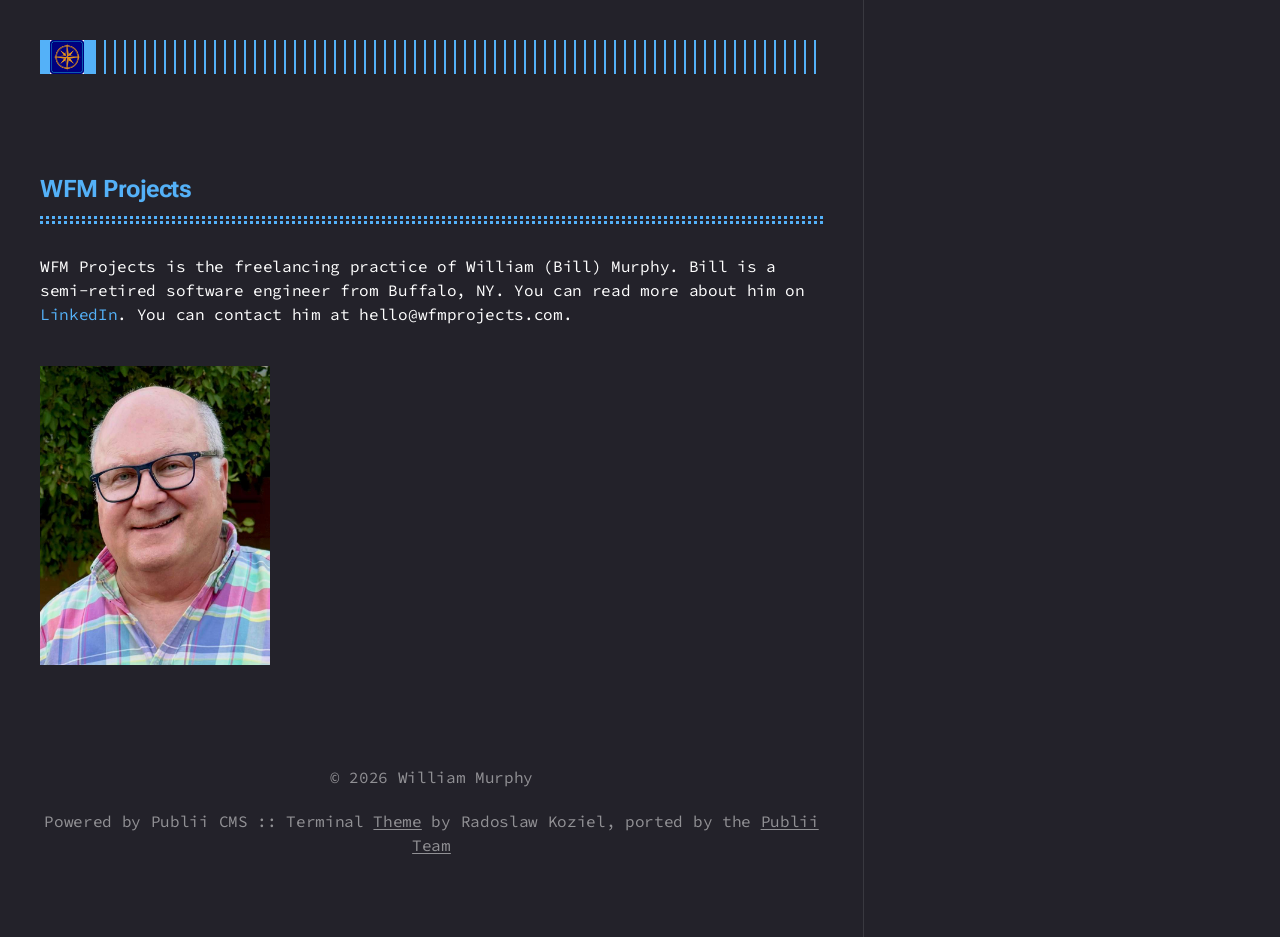
==== index.html @ eae9add2 "Updated from Publii" ====
<!DOCTYPE html><html lang="en-gb"><head><meta charset="utf-8"><meta http-equiv="X-UA-Compatible" content="IE=edge"><meta name="viewport" content="width=device-width,initial-scale=1"><title>WFM Projects - WFM Projects</title><meta name="description" content="WFM Projects is the freelancing practice of William (Bill) Murphy. Bill is a semi-retired software engineer from Buffalo, NY. You can read more about him&amp;hellip;"><meta name="generator" content="Publii Open-Source CMS for Static Site"><link rel="canonical" href="https://wfm.github.io/wfmprojects-landing-page/"><link rel="alternate" type="application/atom+xml" href="https://wfm.github.io/wfmprojects-landing-page/feed.xml" title="WFM Projects - RSS"><link rel="alternate" type="application/json" href="https://wfm.github.io/wfmprojects-landing-page/feed.json" title="WFM Projects - JSON"><meta property="og:title" content="WFM Projects"><meta property="og:image" content="https://wfm.github.io/wfmprojects-landing-page/media/website/square-logo-navy.png"><meta property="og:image:width" content="512"><meta property="og:image:height" content="512"><meta property="og:site_name" content="WFM Projects"><meta property="og:description" content="WFM Projects is the freelancing practice of William (Bill) Murphy. Bill is a semi-retired software engineer from Buffalo, NY. You can read more about him&amp;hellip;"><meta property="og:url" content="https://wfm.github.io/wfmprojects-landing-page/"><meta property="og:type" content="article"><link rel="shortcut icon" href="https://wfm.github.io/wfmprojects-landing-page/media/website/favico.png" type="image/png"><link rel="preload" href="https://wfm.github.io/wfmprojects-landing-page/assets/dynamic/fonts/sourcecodepro/sourcecodepro.woff2" as="font" type="font/woff2" crossorigin><link rel="preload" href="https://wfm.github.io/wfmprojects-landing-page/assets/dynamic/fonts/sourcecodepro/sourcecodepro-italic.woff2" as="font" type="font/woff2" crossorigin><link rel="preload" href="https://wfm.github.io/wfmprojects-landing-page/assets/dynamic/fonts/robotoflex/robotoflex.woff2" as="font" type="font/woff2" crossorigin><link rel="stylesheet" href="https://wfm.github.io/wfmprojects-landing-page/assets/css/style.css?v&#x3D;aa8e6d748bae2da65089e2cc33aff273"><script type="application/ld+json">{"@context":"http://schema.org","@type":"Article","mainEntityOfPage":{"@type":"WebPage","@id":"https://wfm.github.io/wfmprojects-landing-page/"},"headline":"WFM Projects","datePublished":"2026-08-24T13:46-04:00","dateModified":"2026-08-24T14:07-04:00","image":{"@type":"ImageObject","url":"https://wfm.github.io/wfmprojects-landing-page/media/website/square-logo-navy.png","height":512,"width":512},"description":"WFM Projects is the freelancing practice of William (Bill) Murphy. Bill is a semi-retired software engineer from Buffalo, NY. You can read more about him&hellip;","author":{"@type":"Person","name":"William Murphy","url":"https://wfm.github.io/wfmprojects-landing-page/authors/william-murphy/"},"publisher":{"@type":"Organization","name":"William Murphy","logo":{"@type":"ImageObject","url":"https://wfm.github.io/wfmprojects-landing-page/media/website/square-logo-navy.png","height":512,"width":512}}}</script><noscript><style>img[loading] {
                    opacity: 1;
                }</style></noscript></head><body class="page-template"><div class="container"><header class="header"><div class="header__logo"><a class="logo" href="https://wfm.github.io/wfmprojects-landing-page/"><img src="https://wfm.github.io/wfmprojects-landing-page/media/website/square-logo-navy.png" alt="WFM Projects" width="512" height="512"></a></div></header><main class="content page"><article class="post"><header><h1 class="post__title">WFM Projects</h1></header><div class="post__entry"><p class="align-left">WFM Projects is the freelancing practice of William (Bill) Murphy. Bill is a semi-retired software engineer from Buffalo, NY. You can read more about him on <a href="https://www.linkedin.com/in/billmurphysoftware/" title="Visit LinkedIn in a new tab" target="_blank" rel="nofollow noopener noreferrer">LinkedIn</a>. You can contact him at hello@wfmprojects.com.</p><figure class="post__image align-center"><img loading="lazy" style="font-size: inherit;" src="https://wfm.github.io/wfmprojects-landing-page/media/posts/2/headshot.jpg" alt="William Murphy" width="230" height="300" sizes="(min-width: 920px) 703px, (min-width: 700px) calc(82vw - 35px), calc(100vw - 81px)" srcset="https://wfm.github.io/wfmprojects-landing-page/media/posts/2/responsive/headshot-xs.jpg 300w, https://wfm.github.io/wfmprojects-landing-page/media/posts/2/responsive/headshot-sm.jpg 480w, https://wfm.github.io/wfmprojects-landing-page/media/posts/2/responsive/headshot-md.jpg 768w, https://wfm.github.io/wfmprojects-landing-page/media/posts/2/responsive/headshot-lg.jpg 1024w"></figure></div></article></main><footer class="footer"><div class="footer__inner"><div class="footer__copyright"><p>© 2026 William Murphy</p><p>Powered by Publii CMS :: Terminal <a href="https://github.com/panr/hugo-theme-terminal" target="_blank" rel="noopener">Theme</a> by Radoslaw Koziel, ported by the <a href="https://getpublii.com/customization-service/" target="_blank" rel="noopener">Publii Team</a></p></div></div></footer></div><script defer="defer" src="https://wfm.github.io/wfmprojects-landing-page/assets/js/scripts.min.js?v&#x3D;c2232aa7558e9517946129d2a1b8c770"></script><script>window.publiiThemeMenuConfig={mobileMenuMode:'sidebar',animationSpeed:300,submenuWidth: 'auto',doubleClickTime:500,mobileMenuExpandableSubmenus:true,relatedContainerForOverlayMenuSelector:'.top'};</script><script>var images = document.querySelectorAll('img[loading]');
        for (var i = 0; i < images.length; i++) {
            if (images[i].complete) {
                images[i].classList.add('is-loaded');
            } else {
                images[i].addEventListener('load', function () {
                    this.classList.add('is-loaded');
                }, false);
            }
        }</script></body></html>
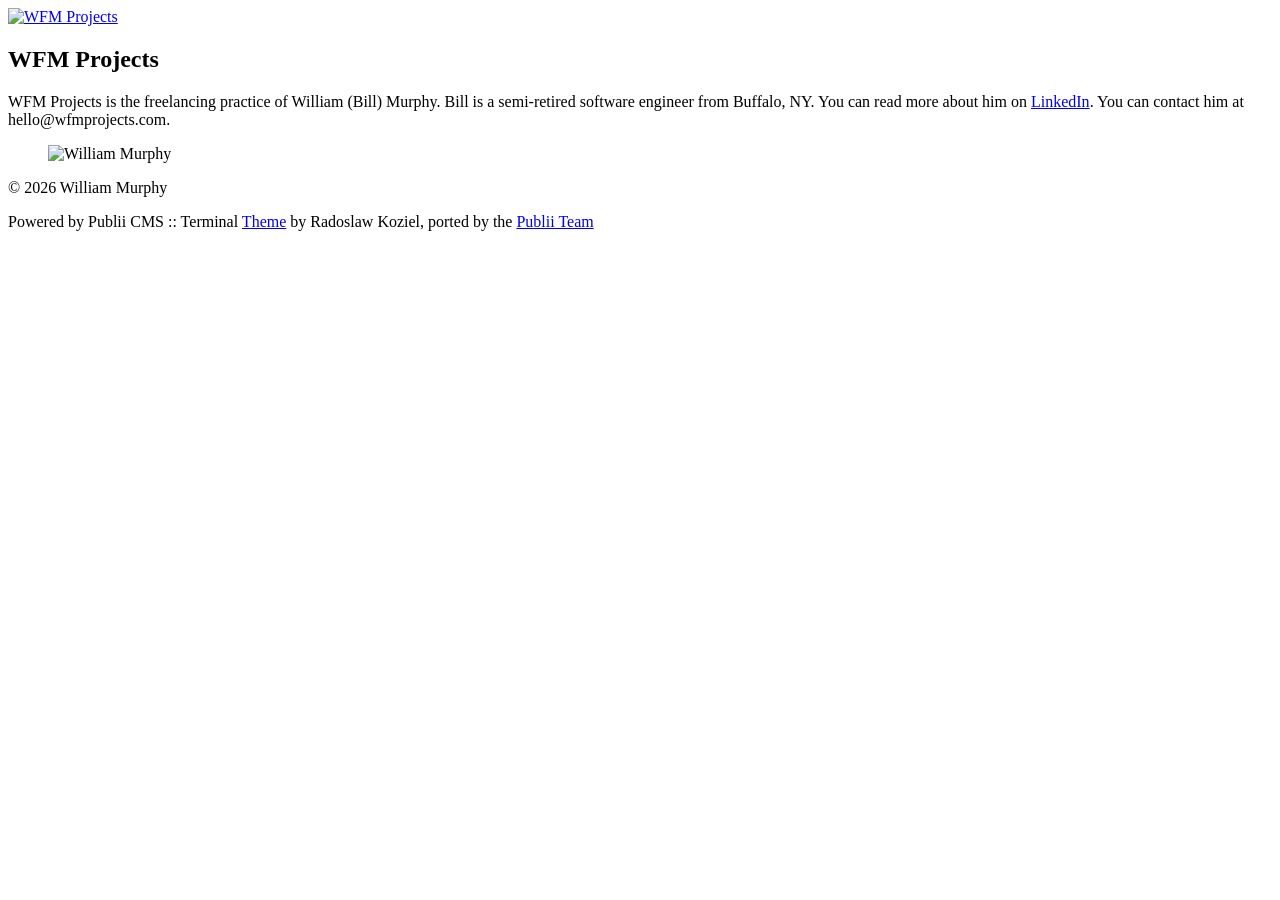
==== commit 3f1a1938: "Updated from Publii" ====
--- a/index.html
+++ b/index.html
@@ -1,6 +1,6 @@
-<!DOCTYPE html><html lang="en-gb"><head><meta charset="utf-8"><meta http-equiv="X-UA-Compatible" content="IE=edge"><meta name="viewport" content="width=device-width,initial-scale=1"><title>WFM Projects - WFM Projects</title><meta name="description" content="WFM Projects is the freelancing practice of William (Bill) Murphy. Bill is a semi-retired software engineer from Buffalo, NY. You can read more about him&amp;hellip;"><meta name="generator" content="Publii Open-Source CMS for Static Site"><link rel="canonical" href="https://wfm.github.io/wfmprojects-landing-page/"><link rel="alternate" type="application/atom+xml" href="https://wfm.github.io/wfmprojects-landing-page/feed.xml" title="WFM Projects - RSS"><link rel="alternate" type="application/json" href="https://wfm.github.io/wfmprojects-landing-page/feed.json" title="WFM Projects - JSON"><meta property="og:title" content="WFM Projects"><meta property="og:image" content="https://wfm.github.io/wfmprojects-landing-page/media/website/square-logo-navy.png"><meta property="og:image:width" content="512"><meta property="og:image:height" content="512"><meta property="og:site_name" content="WFM Projects"><meta property="og:description" content="WFM Projects is the freelancing practice of William (Bill) Murphy. Bill is a semi-retired software engineer from Buffalo, NY. You can read more about him&amp;hellip;"><meta property="og:url" content="https://wfm.github.io/wfmprojects-landing-page/"><meta property="og:type" content="article"><link rel="shortcut icon" href="https://wfm.github.io/wfmprojects-landing-page/media/website/favico.png" type="image/png"><link rel="preload" href="https://wfm.github.io/wfmprojects-landing-page/assets/dynamic/fonts/sourcecodepro/sourcecodepro.woff2" as="font" type="font/woff2" crossorigin><link rel="preload" href="https://wfm.github.io/wfmprojects-landing-page/assets/dynamic/fonts/sourcecodepro/sourcecodepro-italic.woff2" as="font" type="font/woff2" crossorigin><link rel="preload" href="https://wfm.github.io/wfmprojects-landing-page/assets/dynamic/fonts/robotoflex/robotoflex.woff2" as="font" type="font/woff2" crossorigin><link rel="stylesheet" href="https://wfm.github.io/wfmprojects-landing-page/assets/css/style.css?v&#x3D;aa8e6d748bae2da65089e2cc33aff273"><script type="application/ld+json">{"@context":"http://schema.org","@type":"Article","mainEntityOfPage":{"@type":"WebPage","@id":"https://wfm.github.io/wfmprojects-landing-page/"},"headline":"WFM Projects","datePublished":"2026-08-24T13:46-04:00","dateModified":"2026-08-24T14:07-04:00","image":{"@type":"ImageObject","url":"https://wfm.github.io/wfmprojects-landing-page/media/website/square-logo-navy.png","height":512,"width":512},"description":"WFM Projects is the freelancing practice of William (Bill) Murphy. Bill is a semi-retired software engineer from Buffalo, NY. You can read more about him&hellip;","author":{"@type":"Person","name":"William Murphy","url":"https://wfm.github.io/wfmprojects-landing-page/authors/william-murphy/"},"publisher":{"@type":"Organization","name":"William Murphy","logo":{"@type":"ImageObject","url":"https://wfm.github.io/wfmprojects-landing-page/media/website/square-logo-navy.png","height":512,"width":512}}}</script><noscript><style>img[loading] {
+<!DOCTYPE html><html lang="en-gb"><head><meta charset="utf-8"><meta http-equiv="X-UA-Compatible" content="IE=edge"><meta name="viewport" content="width=device-width,initial-scale=1"><title>WFM Projects - WFM Projects</title><meta name="description" content="WFM Projects is the freelancing practice of William (Bill) Murphy. Bill is a semi-retired software engineer from Buffalo, NY. You can read more about him&amp;hellip;"><meta name="generator" content="Publii Open-Source CMS for Static Site"><link rel="canonical" href="https://wfmprojects.com/"><link rel="alternate" type="application/atom+xml" href="https://wfmprojects.com/feed.xml" title="WFM Projects - RSS"><link rel="alternate" type="application/json" href="https://wfmprojects.com/feed.json" title="WFM Projects - JSON"><meta property="og:title" content="WFM Projects"><meta property="og:image" content="https://wfmprojects.com/media/website/square-logo-navy.png"><meta property="og:image:width" content="512"><meta property="og:image:height" content="512"><meta property="og:site_name" content="WFM Projects"><meta property="og:description" content="WFM Projects is the freelancing practice of William (Bill) Murphy. Bill is a semi-retired software engineer from Buffalo, NY. You can read more about him&amp;hellip;"><meta property="og:url" content="https://wfmprojects.com/"><meta property="og:type" content="article"><link rel="shortcut icon" href="https://wfmprojects.com/media/website/favico.png" type="image/png"><link rel="preload" href="https://wfmprojects.com/assets/dynamic/fonts/sourcecodepro/sourcecodepro.woff2" as="font" type="font/woff2" crossorigin><link rel="preload" href="https://wfmprojects.com/assets/dynamic/fonts/sourcecodepro/sourcecodepro-italic.woff2" as="font" type="font/woff2" crossorigin><link rel="preload" href="https://wfmprojects.com/assets/dynamic/fonts/robotoflex/robotoflex.woff2" as="font" type="font/woff2" crossorigin><link rel="stylesheet" href="https://wfmprojects.com/assets/css/style.css?v&#x3D;aa8e6d748bae2da65089e2cc33aff273"><script type="application/ld+json">{"@context":"http://schema.org","@type":"Article","mainEntityOfPage":{"@type":"WebPage","@id":"https://wfmprojects.com/"},"headline":"WFM Projects","datePublished":"2026-08-24T13:46-04:00","dateModified":"2026-08-24T14:07-04:00","image":{"@type":"ImageObject","url":"https://wfmprojects.com/media/website/square-logo-navy.png","height":512,"width":512},"description":"WFM Projects is the freelancing practice of William (Bill) Murphy. Bill is a semi-retired software engineer from Buffalo, NY. You can read more about him&hellip;","author":{"@type":"Person","name":"William Murphy","url":"https://wfmprojects.com/authors/william-murphy/"},"publisher":{"@type":"Organization","name":"William Murphy","logo":{"@type":"ImageObject","url":"https://wfmprojects.com/media/website/square-logo-navy.png","height":512,"width":512}}}</script><noscript><style>img[loading] {
                     opacity: 1;
-                }</style></noscript></head><body class="page-template"><div class="container"><header class="header"><div class="header__logo"><a class="logo" href="https://wfm.github.io/wfmprojects-landing-page/"><img src="https://wfm.github.io/wfmprojects-landing-page/media/website/square-logo-navy.png" alt="WFM Projects" width="512" height="512"></a></div></header><main class="content page"><article class="post"><header><h1 class="post__title">WFM Projects</h1></header><div class="post__entry"><p class="align-left">WFM Projects is the freelancing practice of William (Bill) Murphy. Bill is a semi-retired software engineer from Buffalo, NY. You can read more about him on <a href="https://www.linkedin.com/in/billmurphysoftware/" title="Visit LinkedIn in a new tab" target="_blank" rel="nofollow noopener noreferrer">LinkedIn</a>. You can contact him at hello@wfmprojects.com.</p><figure class="post__image align-center"><img loading="lazy" style="font-size: inherit;" src="https://wfm.github.io/wfmprojects-landing-page/media/posts/2/headshot.jpg" alt="William Murphy" width="230" height="300" sizes="(min-width: 920px) 703px, (min-width: 700px) calc(82vw - 35px), calc(100vw - 81px)" srcset="https://wfm.github.io/wfmprojects-landing-page/media/posts/2/responsive/headshot-xs.jpg 300w, https://wfm.github.io/wfmprojects-landing-page/media/posts/2/responsive/headshot-sm.jpg 480w, https://wfm.github.io/wfmprojects-landing-page/media/posts/2/responsive/headshot-md.jpg 768w, https://wfm.github.io/wfmprojects-landing-page/media/posts/2/responsive/headshot-lg.jpg 1024w"></figure></div></article></main><footer class="footer"><div class="footer__inner"><div class="footer__copyright"><p>© 2026 William Murphy</p><p>Powered by Publii CMS :: Terminal <a href="https://github.com/panr/hugo-theme-terminal" target="_blank" rel="noopener">Theme</a> by Radoslaw Koziel, ported by the <a href="https://getpublii.com/customization-service/" target="_blank" rel="noopener">Publii Team</a></p></div></div></footer></div><script defer="defer" src="https://wfm.github.io/wfmprojects-landing-page/assets/js/scripts.min.js?v&#x3D;c2232aa7558e9517946129d2a1b8c770"></script><script>window.publiiThemeMenuConfig={mobileMenuMode:'sidebar',animationSpeed:300,submenuWidth: 'auto',doubleClickTime:500,mobileMenuExpandableSubmenus:true,relatedContainerForOverlayMenuSelector:'.top'};</script><script>var images = document.querySelectorAll('img[loading]');
+                }</style></noscript></head><body class="page-template"><div class="container"><header class="header"><div class="header__logo"><a class="logo" href="https://wfmprojects.com/"><img src="https://wfmprojects.com/media/website/square-logo-navy.png" alt="WFM Projects" width="512" height="512"></a></div></header><main class="content page"><article class="post"><header><h1 class="post__title">WFM Projects</h1></header><div class="post__entry"><p class="align-left">WFM Projects is the freelancing practice of William (Bill) Murphy. Bill is a semi-retired software engineer from Buffalo, NY. You can read more about him on <a href="https://www.linkedin.com/in/billmurphysoftware/" title="Visit LinkedIn in a new tab" target="_blank" rel="nofollow noopener noreferrer">LinkedIn</a>. You can contact him at hello@wfmprojects.com.</p><figure class="post__image align-center"><img loading="lazy" style="font-size: inherit;" src="https://wfmprojects.com/media/posts/2/headshot.jpg" alt="William Murphy" width="230" height="300" sizes="(min-width: 920px) 703px, (min-width: 700px) calc(82vw - 35px), calc(100vw - 81px)" srcset="https://wfmprojects.com/media/posts/2/responsive/headshot-xs.jpg 300w, https://wfmprojects.com/media/posts/2/responsive/headshot-sm.jpg 480w, https://wfmprojects.com/media/posts/2/responsive/headshot-md.jpg 768w, https://wfmprojects.com/media/posts/2/responsive/headshot-lg.jpg 1024w"></figure></div></article></main><footer class="footer"><div class="footer__inner"><div class="footer__copyright"><p>© 2026 William Murphy</p><p>Powered by Publii CMS :: Terminal <a href="https://github.com/panr/hugo-theme-terminal" target="_blank" rel="noopener">Theme</a> by Radoslaw Koziel, ported by the <a href="https://getpublii.com/customization-service/" target="_blank" rel="noopener">Publii Team</a></p></div></div></footer></div><script defer="defer" src="https://wfmprojects.com/assets/js/scripts.min.js?v&#x3D;c2232aa7558e9517946129d2a1b8c770"></script><script>window.publiiThemeMenuConfig={mobileMenuMode:'sidebar',animationSpeed:300,submenuWidth: 'auto',doubleClickTime:500,mobileMenuExpandableSubmenus:true,relatedContainerForOverlayMenuSelector:'.top'};</script><script>var images = document.querySelectorAll('img[loading]');
         for (var i = 0; i < images.length; i++) {
             if (images[i].complete) {
                 images[i].classList.add('is-loaded');
